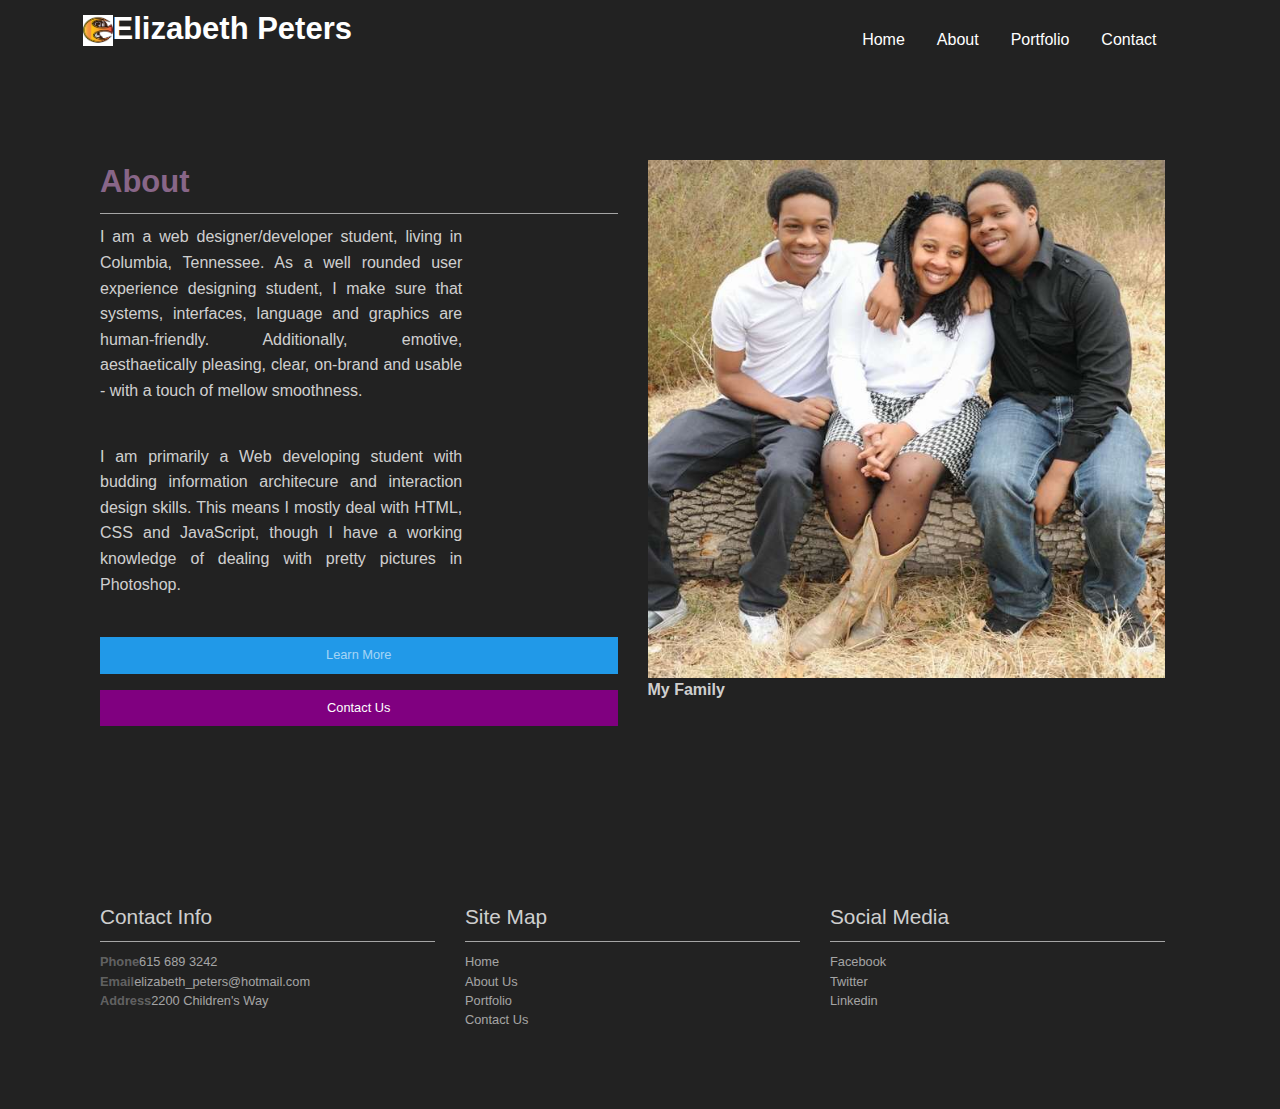
==== biography.html @ 16012216 "changes in html and css" ====
<!doctype html>
<html class="no-js" lang="en" dir="ltr">
  <head>
        <meta charset="utf-8">
        <meta http-equiv="x-ua-compatible" content="ie=edge">
        <meta name="viewport" content="width=device-width, initial-scale=1.0">
        <title>Elizabeth Peters's Portfolio</title>
        <link rel="stylesheet" href="css/foundation.css">
        <link rel="stylesheet" href="css/app.css">
  </head>
  <body>
    <div class="off-canvas-wrapper">
      <div class="off-canvas-wrapper-inner" data-off-canvas-wrapper>


      <div class="off-canvas position-left"  id="mobile-menu" data-off-canvas">
       <ul>
          <li><a href="biography.html">About</a></li>
          <li><a href="portfolio.html">Portfolio</a></li>
          <li><a href="contact.html">Contact</a></li>
        </ul>
      </div>

                <!-- MOBILE NAVIGATION --> 


      <div class"off-canvas-content" data-off-canvas-content>

      <div class="title-bar show-for-small-only">
          <div class="title-bar-left">
            <button class="menu-icon" type="button" data-open="mobile-menu"></button>
            <span class="title-bar-title">E.Peters Portfolio</span>
          </div>
         
      </div>
                <!-- DESKTOP NAVIGATION -->

      <div class="top-bar nav-desktop">
       <div class="wrap">
        <div class="top-bar-left">
           <h3 class="site-logo"><img src="images/logo.jpg" alt="Logo" width="30" height="30">Elizabeth Peters</h3>
        </div>
       
        <div class="top-bar-right">
            <ul class="menu">
              <li><a href="index.html">Home</a></li>
              <li><a href="biography.html">About</a></li>
              <li><a href="portfolio.html">Portfolio</a></li>
              <li><a href="contact.html">Contact</a></li>
            </ul>
          </div>
         </div>
        </div>
      </div>

          <!-- MAIN SECTION -->
          <section class="main">
            <div class="wrap row">
              <div class="small-12 medium-6 column">
                  
                    <h3>About</h3>
                    <hr>
                    <p>I am a web designer/developer student, living in Columbia, Tennessee. As a well rounded user experience designing student, I make sure that systems, interfaces, language and graphics are human-friendly. Additionally, emotive, aesthaetically pleasing, clear, on-brand and usable - with a touch of mellow smoothness.</p>
                    <br>
                    <p>I am primarily a Web developing student with budding information architecure and interaction design skills. This means I mostly deal with HTML, CSS and JavaScript, though I have a working knowledge of dealing with pretty pictures in Photoshop.</p>
                    <br>
                    <a href="#" class="button">Learn More</a>
                    <a href="#" class="button success">Contact Us</a>
              </div>
              
              <div class="small-12 medium-6 column"> 
                    <img src="images/family.jpg" class="img-responsive">
                    <figcaption>My Family</figcaption>
                    
                    
                </div>
              </div>
          </section>


                        <!-- FOOTER -->
       <div class="footer">
        <div class="wrap row small-up-1 medium-up-3">
          <div class="column">
            <h4>Contact Info</h4>
            <hr>
            <a href="#"><span>Phone</span>615 689 3242</a>
            <a href="#"><span>Email</span>elizabeth_peters@hotmail.com</a>
             <a href="#"><span>Address</span>2200 Children's Way</a>
          </div>

          <div class="column">
            <h4>Site Map</h4>
            <hr>
            <a href="index.html">Home</a>
            <a href="biography.html">About Us</a>
            <a href="portfolio.html">Portfolio</a>
            <a href="contact.html">Contact Us</a>
          </div>

          <div class="column">
            <h4>Social Media</h4>
            <hr>
            <a href="https://www.facebook.com/">Facebook</a>
            <a href="https://twitter.com/">Twitter</a>
            <a href="https://www.linkedin.com">Linkedin</a>
          </div>

        </div>
      </div>
    </div>
    </div>
    </div>
    </div>


    <script src="js/vendor/jquery.js"></script>
    <script src="js/vendor/what-input.js"></script>
    <script src="js/vendor/foundation.js"></script>
    <script src="js/app.js"></script>

    <script>
        $(document).foundaton();
     </script>

    <script>
$('#myForm')
    .on('invalid', function () {
      var invalid_fields = $(this).find('[data-invalid]');
      console.log(invalid_fields);
    })
    .on('valid', function () {
      console.log('valid!');
    });   
    </script>
  </body>
</html>
---- css/app.css ----
/* ******************************************************************
GENERAL
******************************************************************* */
* {
	outline: none;
}

.wrap {
	width: 90%;
	max-width: 1100px;
	margin: 0 auto;
}

.off-canvas-wrapper {
	background-color: #222;
}

/* ******************************************************************
NAV - MOBILE
******************************************************************* */

.title-bar {
	background-color: #222;
	height: 60px;
	padding-top: 17px;
}

#mobile-menu {
	background-color: #222;
	padding: 10px;
}

#mobile-menu li {
	list-style: none;
}

#mobile-menu a {
	color: rgba(255,255,255,0.6);
	font-weight: bold;
	line-height: 2;
}

#mobile-menu a:hover {
	color: rgba(255,255,255,0.8);
}

.js-off-canvas-exit {
	background: rgba(0,0,0,0.5);
}

/* ******************************************************************
NAV - DESKTOP
******************************************************************* */

.concentration {
	color: white;
	font-style: italic;
	font-size: 20px;
}

.nav-desktop {
	background-color: #222;
	height: 80px;
	padding: 0;
}

.site-logo {
	color: white;
	line-height: 0px;
	margin-top: 15px;
}

.nav-desktop .menu {
	line-height: 80px;
	background-color: transparent;
}

.menu > li > a {
	display: inline-block;
	line-height: 80px;
	padding-bottom: 0;
	padding-top: 0;
	color: white;
}

.menu > li > a:hover {
	background-color: rgba(255, 255, 255, 0.1);
}

/* ******************************************************************
HERO
******************************************************************* */
.hero {
	background-color: #999;
	padding: 80px 0px;
	height: auto;
	background-image: url("../images/stardust.png");
}

.hero h1 {
	color: rgba(255, 255, 255, 0.8);
	max-width: 70%;
}

.wrap p {
	color: rgba(255, 255, 255, 0.8);
	max-width: 70%;
}

.button.success {
	background-color: purple;
}

h3 {

	font-weight: bold;
	color: #868;
	margin-bottom: 3px;
}

div {

	text-align: justify;
	text-justify: inter-word;
	padding-right: 20px;
}

/* ******************************************************************
MAIN SECTION
******************************************************************* */
.main {
	padding: 80px 0px;
	color: rgba(255,255,255,0.8);
}

.resume-portfolio h4 {
	color: red;
}

.img-responsive {
	width: 100%;
	height: auto;
}

.float-left {
	float: left;
	clear: both;
}

.float-right {
	float: left;
	clear: both;
	margin-top: -1200px;
}

div {

	text-align: justify;
	text-justify: inter-word;
	padding-right: 5px;
}

figcaption {

	font-weight: bold;
}

label {
	color: rgba(255,255,255,0.8);
}


/* ******************************************************************
FOOTER
******************************************************************* */
.footer {
	background-color: #222;
	padding: 80px 0px;
}

.column h4 {
	color: rgba(255, 255, 255, 0.8);
	font-size: 1.3em;
}

.column hr {
	border-color: rgba(255, 255, 255, 0.6);
	margin: 10px 0;
}

.column a {
	display: block;
	color: rgba(255, 255, 255, 0.6);
	font-size: 0.8em;
}

.column a {
	display: block;
	color: rgba(255, 255, 255, 0.6);
}

.column a span {
	font-weight: bold;
	color: rgba(255, 255, 255, 0.3);
}

.column > a:hover {
	background-color: rgba(255, 255, 255, 0.1);
}


/* ******************************************************************
MEDIA QUERY
******************************************************************* */

@media (max-width: 639px) {
	
	.nav-desktop {
		display: none;
	}
}

@media (max-width: 875px) {
	
	.hero h1 {
		width: 100%;
	}
	.wrap p {
		width: 100%;
	}
}
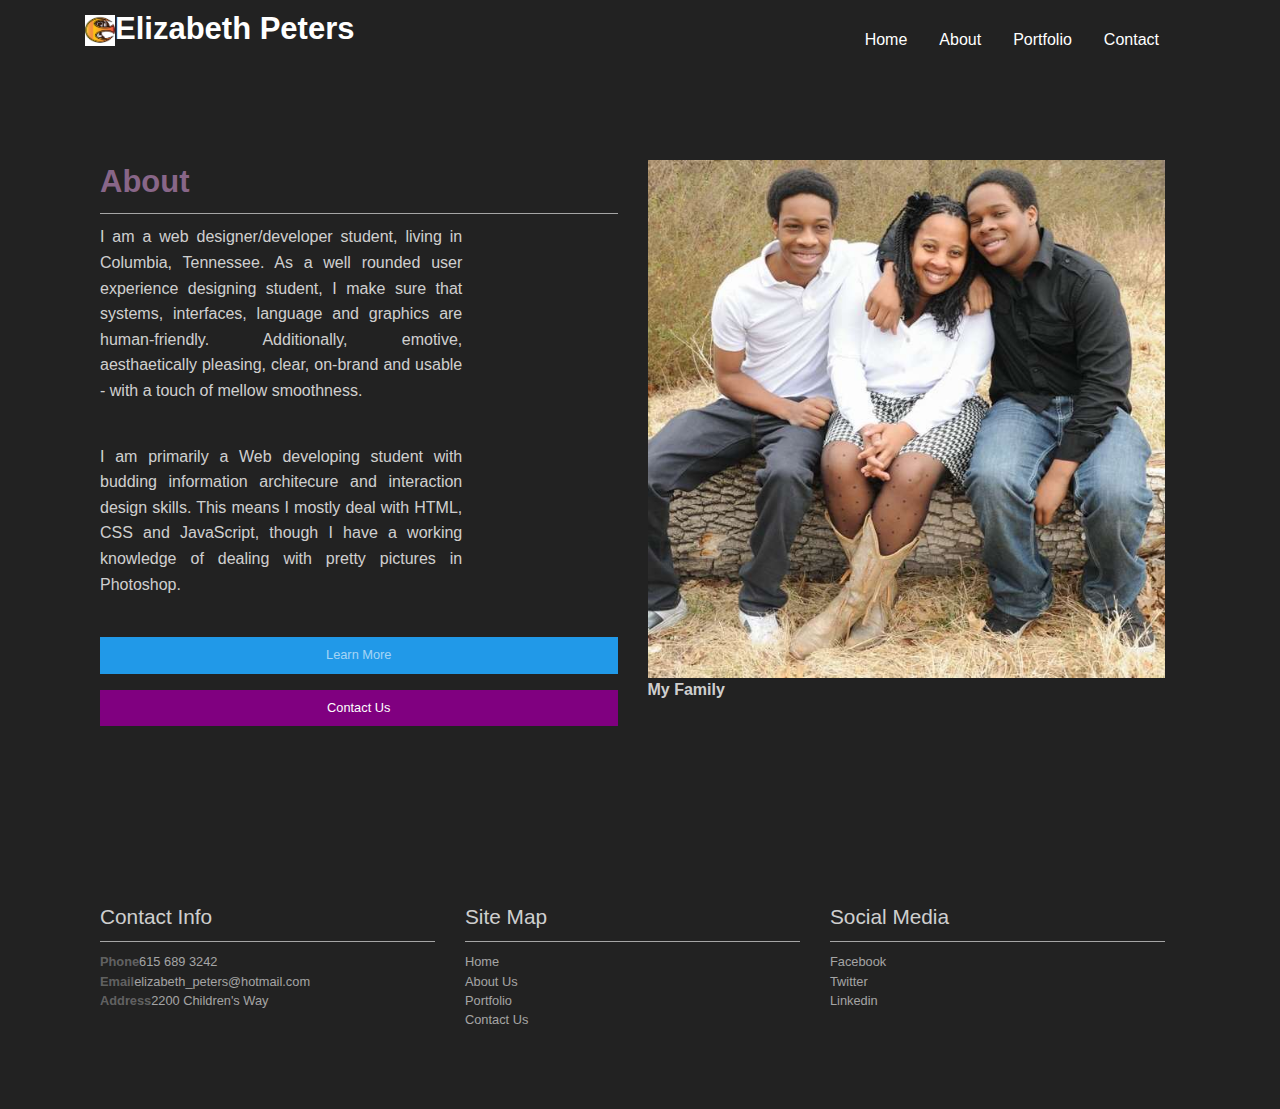
==== commit 2d7a1af2: "cleaned up code" ====
--- a/biography.html
+++ b/biography.html
@@ -1,5 +1,6 @@
 <!doctype html>
 <html class="no-js" lang="en" dir="ltr">
+
   <head>
         <meta charset="utf-8">
         <meta http-equiv="x-ua-compatible" content="ie=edge">
@@ -8,53 +9,55 @@
         <link rel="stylesheet" href="css/foundation.css">
         <link rel="stylesheet" href="css/app.css">
   </head>
+  
   <body>
     <div class="off-canvas-wrapper">
       <div class="off-canvas-wrapper-inner" data-off-canvas-wrapper>
 
-
-      <div class="off-canvas position-left"  id="mobile-menu" data-off-canvas">
-       <ul>
-          <li><a href="biography.html">About</a></li>
-          <li><a href="portfolio.html">Portfolio</a></li>
-          <li><a href="contact.html">Contact</a></li>
-        </ul>
-      </div>
+        <div class="off-canvas position-left"  id="mobile-menu" data-off-canvas">
+         <ul>
+            <li><a href="biography.html">About</a></li>
+            <li><a href="portfolio.html">Portfolio</a></li>
+            <li><a href="contact.html">Contact</a></li>
+          </ul>
+        </div>
 
                 <!-- MOBILE NAVIGATION --> 
 
 
-      <div class"off-canvas-content" data-off-canvas-content>
+        <div class"off-canvas-content" data-off-canvas-content>
+          <div class="title-bar show-for-small-only">
+            <div class="title-bar-left">
+              <button class="menu-icon" type="button" data-open="mobile-menu"></button>
+              <span class="title-bar-title">E.Peters Portfolio</span>
+            </div>
+          </div>
+        </div>
 
-      <div class="title-bar show-for-small-only">
-          <div class="title-bar-left">
-            <button class="menu-icon" type="button" data-open="mobile-menu"></button>
-            <span class="title-bar-title">E.Peters Portfolio</span>
-          </div>
-         
-      </div>
+
                 <!-- DESKTOP NAVIGATION -->
 
-      <div class="top-bar nav-desktop">
-       <div class="wrap">
-        <div class="top-bar-left">
-           <h3 class="site-logo"><img src="images/logo.jpg" alt="Logo" width="30" height="30">Elizabeth Peters</h3>
+        <div class="top-bar nav-desktop">
+           <div class="wrap">
+            <div class="top-bar-left">
+               <h3 class="site-logo"><img src="images/logo.jpg" alt="Logo" width="30" height="30">Elizabeth Peters</h3>
+            </div>
+           
+            <div class="top-bar-right">
+                <ul class="menu">
+                  <li><a href="index.html">Home</a></li>
+                  <li><a href="biography.html">About</a></li>
+                  <li><a href="portfolio.html">Portfolio</a></li>
+                  <li><a href="contact.html">Contact</a></li>
+                </ul>
+              </div>
+             </div>
         </div>
        
-        <div class="top-bar-right">
-            <ul class="menu">
-              <li><a href="index.html">Home</a></li>
-              <li><a href="biography.html">About</a></li>
-              <li><a href="portfolio.html">Portfolio</a></li>
-              <li><a href="contact.html">Contact</a></li>
-            </ul>
-          </div>
-         </div>
-        </div>
-      </div>
 
-          <!-- MAIN SECTION -->
-          <section class="main">
+                <!-- MAIN SECTION -->
+
+        <section class="main">
             <div class="wrap row">
               <div class="small-12 medium-6 column">
                   
@@ -70,50 +73,46 @@
               
               <div class="small-12 medium-6 column"> 
                     <img src="images/family.jpg" class="img-responsive">
-                    <figcaption>My Family</figcaption>
-                    
-                    
-                </div>
+                    <figcaption>My Family</figcaption>    
               </div>
-          </section>
+            </div>
+        </section>
 
 
-                        <!-- FOOTER -->
-       <div class="footer">
-        <div class="wrap row small-up-1 medium-up-3">
-          <div class="column">
-            <h4>Contact Info</h4>
-            <hr>
-            <a href="#"><span>Phone</span>615 689 3242</a>
-            <a href="#"><span>Email</span>elizabeth_peters@hotmail.com</a>
-             <a href="#"><span>Address</span>2200 Children's Way</a>
+                <!-- FOOTER -->
+
+        <div class="footer">
+          <div class="wrap row small-up-1 medium-up-3">
+            <div class="column">
+              <h4>Contact Info</h4>
+              <hr>
+              <a href="#"><span>Phone</span>615 689 3242</a>
+              <a href="#"><span>Email</span>elizabeth_peters@hotmail.com</a>
+               <a href="#"><span>Address</span>2200 Children's Way</a>
+            </div>
+
+            <div class="column">
+              <h4>Site Map</h4>
+              <hr>
+              <a href="index.html">Home</a>
+              <a href="biography.html">About Us</a>
+              <a href="portfolio.html">Portfolio</a>
+              <a href="contact.html">Contact Us</a>
+            </div>
+
+            <div class="column">
+              <h4>Social Media</h4>
+              <hr>
+              <a href="https://www.facebook.com/">Facebook</a>
+              <a href="https://twitter.com/">Twitter</a>
+              <a href="https://www.linkedin.com">Linkedin</a>
+            </div>   
           </div>
+        </div>
 
-          <div class="column">
-            <h4>Site Map</h4>
-            <hr>
-            <a href="index.html">Home</a>
-            <a href="biography.html">About Us</a>
-            <a href="portfolio.html">Portfolio</a>
-            <a href="contact.html">Contact Us</a>
-          </div>
-
-          <div class="column">
-            <h4>Social Media</h4>
-            <hr>
-            <a href="https://www.facebook.com/">Facebook</a>
-            <a href="https://twitter.com/">Twitter</a>
-            <a href="https://www.linkedin.com">Linkedin</a>
-          </div>
-
-        </div>
       </div>
     </div>
-    </div>
-    </div>
-    </div>
-
-
+    
     <script src="js/vendor/jquery.js"></script>
     <script src="js/vendor/what-input.js"></script>
     <script src="js/vendor/foundation.js"></script>
@@ -123,15 +122,16 @@
         $(document).foundaton();
      </script>
 
-    <script>
-$('#myForm')
-    .on('invalid', function () {
-      var invalid_fields = $(this).find('[data-invalid]');
-      console.log(invalid_fields);
-    })
-    .on('valid', function () {
-      console.log('valid!');
-    });   
-    </script>
+      <script>
+  $('#myForm')
+      .on('invalid', function () {
+        var invalid_fields = $(this).find('[data-invalid]');
+        console.log(invalid_fields);
+      })
+      .on('valid', function () {
+        console.log('valid!');
+      });   
+      </script>
+
   </body>
 </html>--- a/css/app.css
+++ b/css/app.css
@@ -91,6 +91,7 @@
 /* ******************************************************************
 HERO
 ******************************************************************* */
+
 .hero {
 	background-color: #999;
 	padding: 80px 0px;
@@ -174,6 +175,7 @@
 /* ******************************************************************
 FOOTER
 ******************************************************************* */
+
 .footer {
 	background-color: #222;
 	padding: 80px 0px;
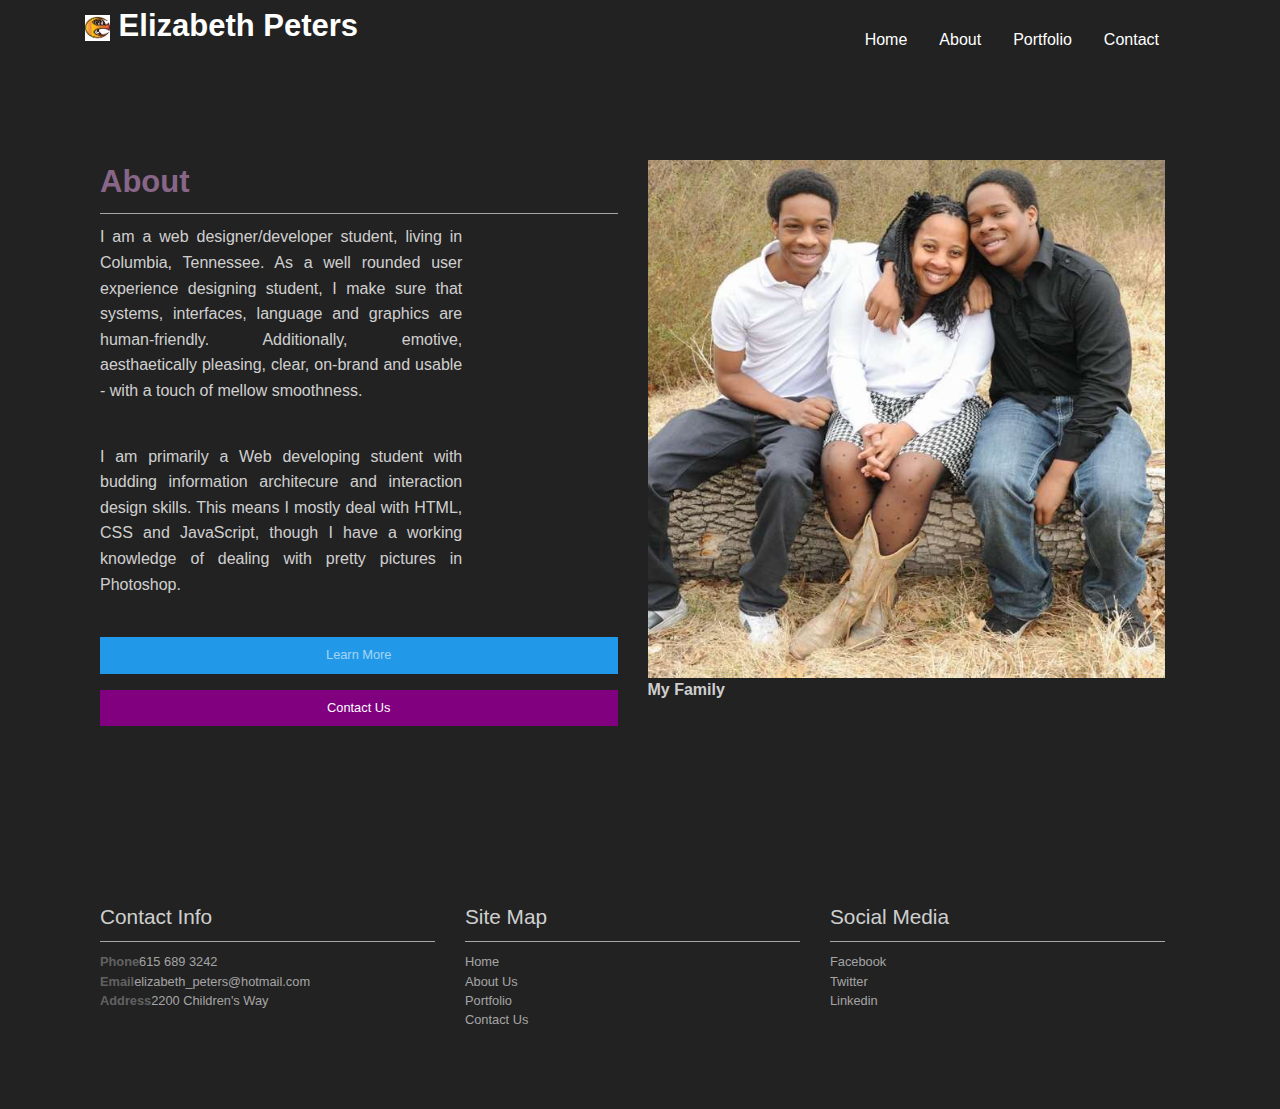
==== commit 8def81b3: "added space between logo and header" ====
--- a/biography.html
+++ b/biography.html
@@ -40,7 +40,7 @@
         <div class="top-bar nav-desktop">
            <div class="wrap">
             <div class="top-bar-left">
-               <h3 class="site-logo"><img src="images/logo.jpg" alt="Logo" width="30" height="30">Elizabeth Peters</h3>
+               <h3 class="site-logo"><img src="images/logo.jpg" alt="Logo" width="25" height="25"> Elizabeth Peters</h3>
             </div>
            
             <div class="top-bar-right">
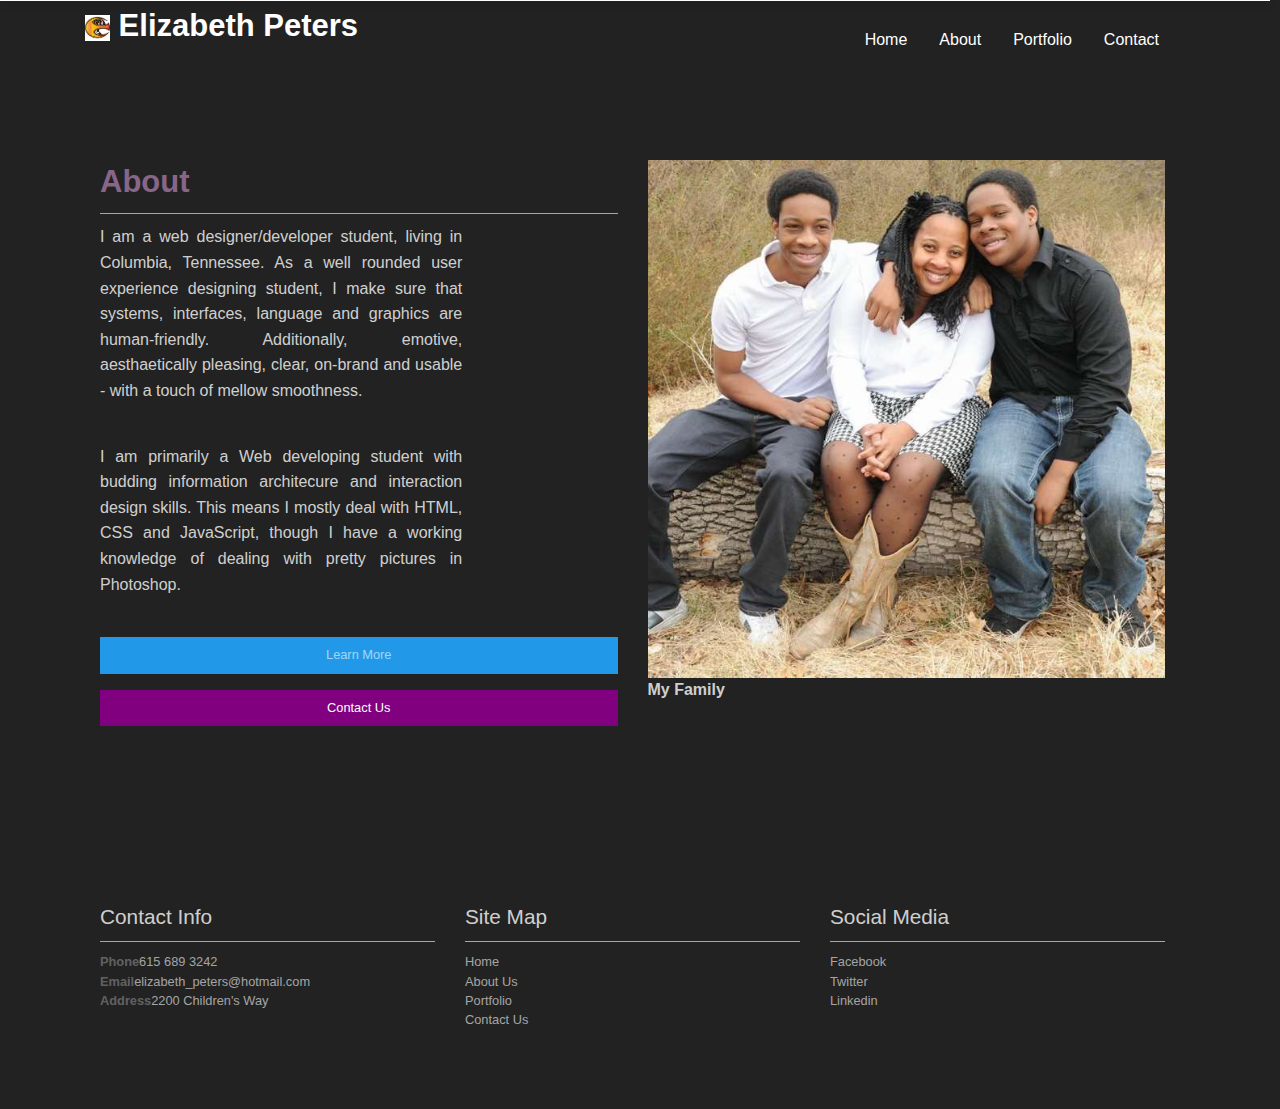
==== commit f1666338: "added app.js" ====
--- a/biography.html
+++ b/biography.html
@@ -25,7 +25,7 @@
                 <!-- MOBILE NAVIGATION --> 
 
 
-        <div class"off-canvas-content" data-off-canvas-content>
+        <div class="off-canvas-content" data-off-canvas-content>
           <div class="title-bar show-for-small-only">
             <div class="title-bar-left">
               <button class="menu-icon" type="button" data-open="mobile-menu"></button>
@@ -111,27 +111,12 @@
         </div>
 
       </div>
-    </div>
-    
+     </div>
+
     <script src="js/vendor/jquery.js"></script>
     <script src="js/vendor/what-input.js"></script>
     <script src="js/vendor/foundation.js"></script>
     <script src="js/app.js"></script>
 
-    <script>
-        $(document).foundaton();
-     </script>
-
-      <script>
-  $('#myForm')
-      .on('invalid', function () {
-        var invalid_fields = $(this).find('[data-invalid]');
-        console.log(invalid_fields);
-      })
-      .on('valid', function () {
-        console.log('valid!');
-      });   
-      </script>
-
   </body>
 </html>--- a/css/app.css
+++ b/css/app.css
@@ -233,13 +233,74 @@
 	}
 }
 
-
-
-
-
-
-
-
-
-
-
+@media only screen and (max-width: 64.063em) {
+
+	.a.main-post-title, a.sub-post-title {
+		font-size: $main-titles-size-m;
+		line-height: $main-title-leading;
+	}
+
+	.sub-post {
+		text-align: center;
+	}
+
+	.sub-thumb {
+		margin: 0 auto $main-padding  auto;
+	}
+
+}
+
+@media only screen and (max-width: 40em) {
+
+	.main-post {
+		text-align: center;
+		margin-bottom: $main-padding;
+	}
+
+	p {
+		font-size: 1em;
+	}
+
+	.menu-icon {
+		display: inline;
+	}
+
+	.trigger {
+		display: none;
+		width: 100%;
+		margin-top: $main-padding;
+	}
+
+	nav {
+		display: block;
+		clear: both;
+		width: 100%;
+		text-align: right;
+		margin-top: -45px;
+	}
+
+	.trigger a {
+		display: block;
+		width: 100%;
+		border-bottom: 1px solid $footer-color;
+		margin-right: $main-padding;
+		padding: $main-padding / 2 0;
+		text-align: left;
+	}
+
+}
+
+@media only screen and (min-width: 40em) {
+	.trigger {
+		display: block !important;
+	}
+}
+
+
+
+
+
+
+
+
+
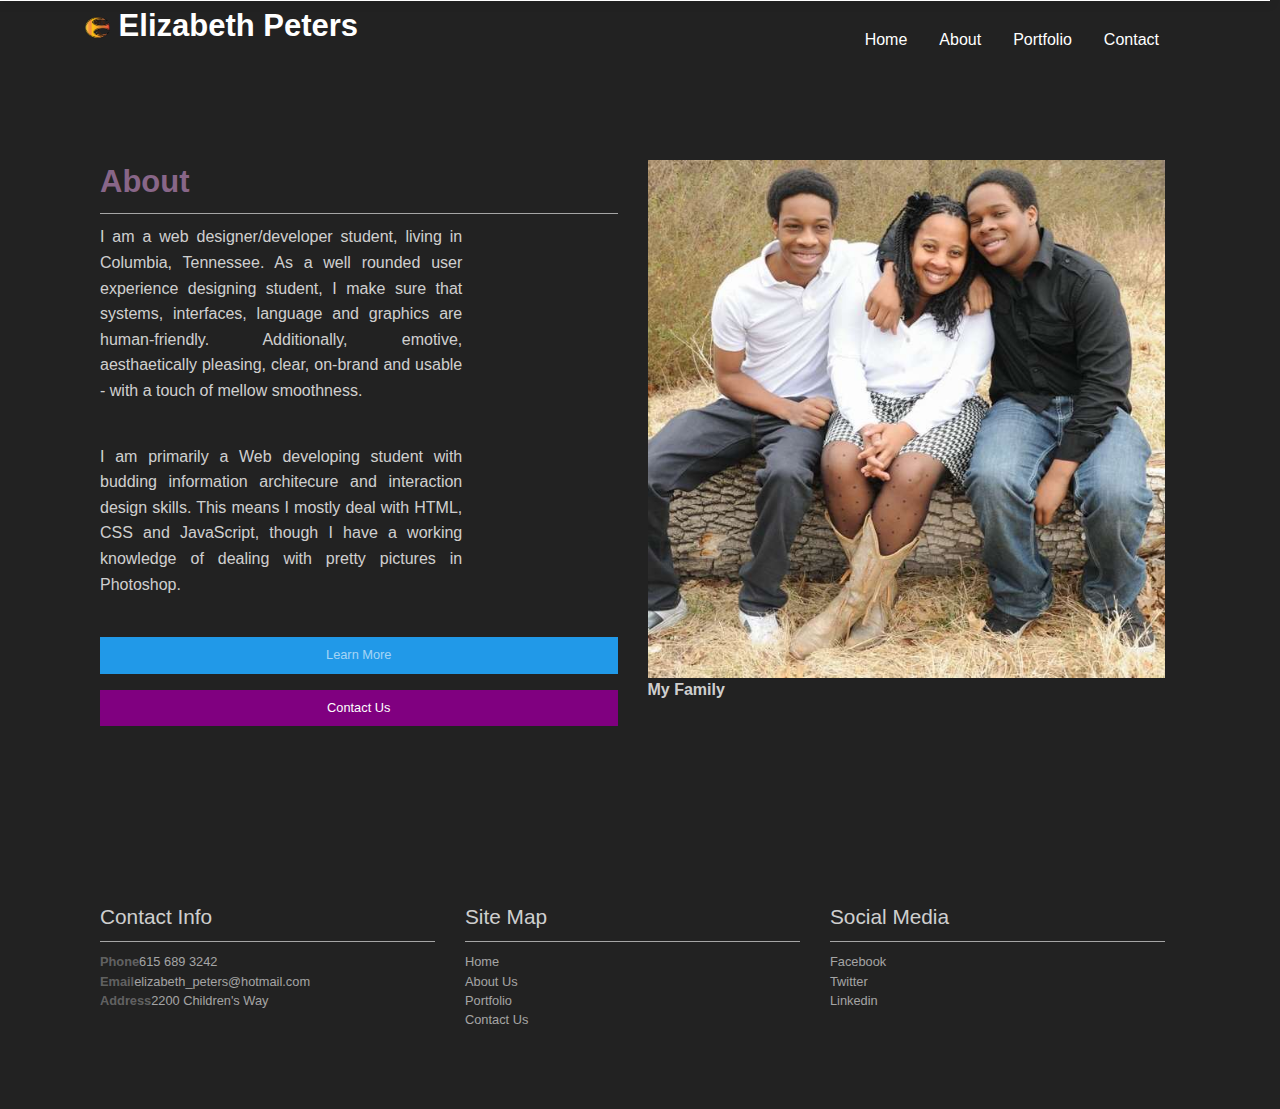
==== commit c1234603: "changes" ====
--- a/biography.html
+++ b/biography.html
@@ -40,7 +40,7 @@
         <div class="top-bar nav-desktop">
            <div class="wrap">
             <div class="top-bar-left">
-               <h3 class="site-logo"><img src="images/logo.jpg" alt="Logo" width="25" height="25"> Elizabeth Peters</h3>
+               <h3 class="site-logo"><img src="images/Logo.png" alt="Logo" width="25" height="25"> Elizabeth Peters</h3>
             </div>
            
             <div class="top-bar-right">
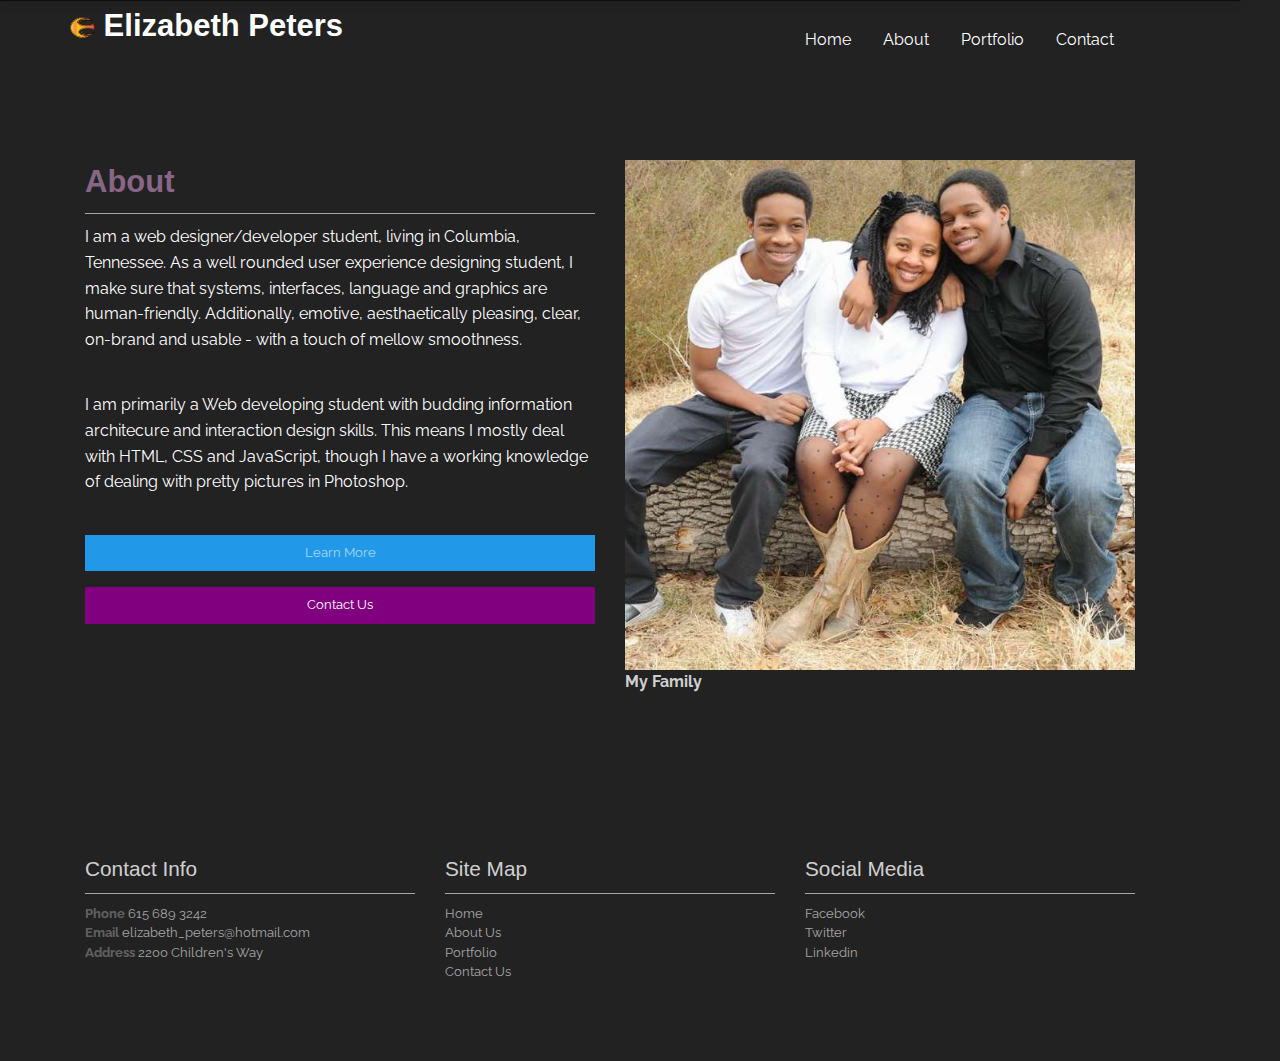
==== commit 66c66766: "padding corrected" ====
--- a/biography.html
+++ b/biography.html
@@ -5,6 +5,7 @@
         <meta charset="utf-8">
         <meta http-equiv="x-ua-compatible" content="ie=edge">
         <meta name="viewport" content="width=device-width, initial-scale=1.0">
+        <link href="https://fonts.googleapis.com/css?family=Raleway" rel="stylesheet">
         <title>Elizabeth Peters's Portfolio</title>
         <link rel="stylesheet" href="css/foundation.css">
         <link rel="stylesheet" href="css/app.css">
@@ -86,9 +87,9 @@
             <div class="column">
               <h4>Contact Info</h4>
               <hr>
-              <a href="#"><span>Phone</span>615 689 3242</a>
-              <a href="#"><span>Email</span>elizabeth_peters@hotmail.com</a>
-               <a href="#"><span>Address</span>2200 Children's Way</a>
+              <a href="#"><span>Phone</span> 615 689 3242</a>
+              <a href="#"><span>Email</span> elizabeth_peters@hotmail.com</a>
+               <a href="#"><span>Address</span> 2200 Children's Way</a>
             </div>
 
             <div class="column">
--- a/css/app.css
+++ b/css/app.css
@@ -7,7 +7,7 @@
 }
 
 .wrap {
-	width: 90%;
+	width: 100%;
 	max-width: 1100px;
 	margin: 0 auto;
 }
@@ -94,7 +94,7 @@
 
 .hero {
 	background-color: #999;
-	padding: 80px 0px;
+	padding: 80px;
 	height: auto;
 	background-image: url("../images/stardust.png");
 }
@@ -105,8 +105,8 @@
 }
 
 .wrap p {
-	color: rgba(255, 255, 255, 0.8);
-	max-width: 70%;
+	color: rgba(255, 255, 255, 1);
+	max-width: 100%;
 }
 
 .button.success {
@@ -121,9 +121,6 @@
 }
 
 div {
-
-	text-align: justify;
-	text-justify: inter-word;
 	padding-right: 20px;
 }
 
@@ -131,7 +128,7 @@
 MAIN SECTION
 ******************************************************************* */
 .main {
-	padding: 80px 0px;
+	padding: 60px 0px;
 	color: rgba(255,255,255,0.8);
 }
 
@@ -155,13 +152,6 @@
 	margin-top: -1200px;
 }
 
-div {
-
-	text-align: justify;
-	text-justify: inter-word;
-	padding-right: 5px;
-}
-
 figcaption {
 
 	font-weight: bold;
@@ -179,6 +169,10 @@
 .footer {
 	background-color: #222;
 	padding: 80px 0px;
+}
+
+.column {
+	margin-top: 20px;
 }
 
 .column h4 {
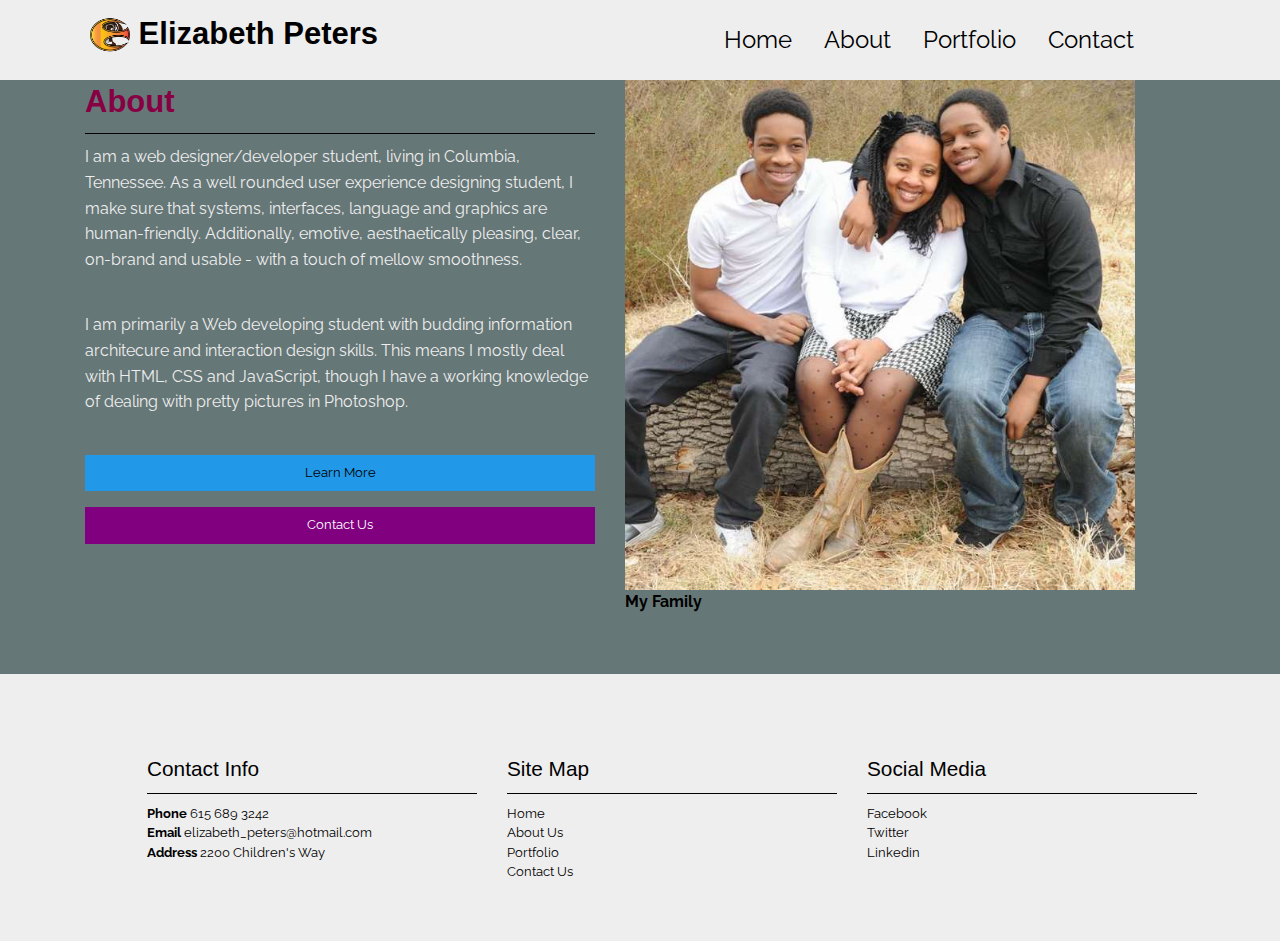
==== commit 76c915f7: "background changes" ====
--- a/biography.html
+++ b/biography.html
@@ -41,7 +41,7 @@
         <div class="top-bar nav-desktop">
            <div class="wrap">
             <div class="top-bar-left">
-               <h3 class="site-logo"><img src="images/Logo.png" alt="Logo" width="25" height="25"> Elizabeth Peters</h3>
+               <h3 class="site-logo"><img src="images/Logo.png" alt="Logo" width="40" height="40"> Elizabeth Peters</h3>
             </div>
            
             <div class="top-bar-right">
--- a/css/app.css
+++ b/css/app.css
@@ -13,7 +13,7 @@
 }
 
 .off-canvas-wrapper {
-	background-color: #222;
+	background-color: #677;
 }
 
 /* ******************************************************************
@@ -36,17 +36,17 @@
 }
 
 #mobile-menu a {
-	color: rgba(255,255,255,0.6);
+	color: #804;
 	font-weight: bold;
 	line-height: 2;
 }
 
 #mobile-menu a:hover {
-	color: rgba(255,255,255,0.8);
+	color: #804;
 }
 
 .js-off-canvas-exit {
-	background: rgba(0,0,0,0.5);
+	background: #804;
 }
 
 /* ******************************************************************
@@ -54,19 +54,22 @@
 ******************************************************************* */
 
 .concentration {
-	color: white;
+	color: #000;
 	font-style: italic;
 	font-size: 20px;
 }
 
 .nav-desktop {
-	background-color: #222;
+	background-color: #eee;
 	height: 80px;
+	position: fixed;
+	width: 100%;
 	padding: 0;
+	font-size: 1.5em;
 }
 
 .site-logo {
-	color: white;
+	color: #000;
 	line-height: 0px;
 	margin-top: 15px;
 }
@@ -81,11 +84,11 @@
 	line-height: 80px;
 	padding-bottom: 0;
 	padding-top: 0;
-	color: white;
+	color: #000;
 }
 
 .menu > li > a:hover {
-	background-color: rgba(255, 255, 255, 0.1);
+	background-color: #804;
 }
 
 /* ******************************************************************
@@ -93,19 +96,19 @@
 ******************************************************************* */
 
 .hero {
-	background-color: #999;
+	background-color: #804;
 	padding: 80px;
 	height: auto;
 	background-image: url("../images/stardust.png");
 }
 
 .hero h1 {
-	color: rgba(255, 255, 255, 0.8);
-	max-width: 70%;
+	color: #804;
+	max-width: 100%;
 }
 
 .wrap p {
-	color: rgba(255, 255, 255, 1);
+	color: #eee;
 	max-width: 100%;
 }
 
@@ -116,7 +119,7 @@
 h3 {
 
 	font-weight: bold;
-	color: #868;
+	color: #804;
 	margin-bottom: 3px;
 }
 
@@ -129,7 +132,7 @@
 ******************************************************************* */
 .main {
 	padding: 60px 0px;
-	color: rgba(255,255,255,0.8);
+	color: #000;
 }
 
 .resume-portfolio h4 {
@@ -158,17 +161,21 @@
 }
 
 label {
-	color: rgba(255,255,255,0.8);
-}
-
+	color: #000;
+}
+
+.intro p{
+	color: #000;
+}
 
 /* ******************************************************************
 FOOTER
 ******************************************************************* */
 
 .footer {
-	background-color: #222;
-	padding: 80px 0px;
+	background-color: #eee;
+	padding: 60px 0px;
+	width: 110%;
 }
 
 .column {
@@ -176,33 +183,33 @@
 }
 
 .column h4 {
-	color: rgba(255, 255, 255, 0.8);
+	color: #000;
 	font-size: 1.3em;
 }
 
 .column hr {
-	border-color: rgba(255, 255, 255, 0.6);
+	border-color: #000;
 	margin: 10px 0;
 }
 
 .column a {
 	display: block;
-	color: rgba(255, 255, 255, 0.6);
+	color: #000;
 	font-size: 0.8em;
 }
 
 .column a {
 	display: block;
-	color: rgba(255, 255, 255, 0.6);
+	color: #000;
 }
 
 .column a span {
 	font-weight: bold;
-	color: rgba(255, 255, 255, 0.3);
+	color: #000;
 }
 
 .column > a:hover {
-	background-color: rgba(255, 255, 255, 0.1);
+	background-color: #000;
 }
 
 
